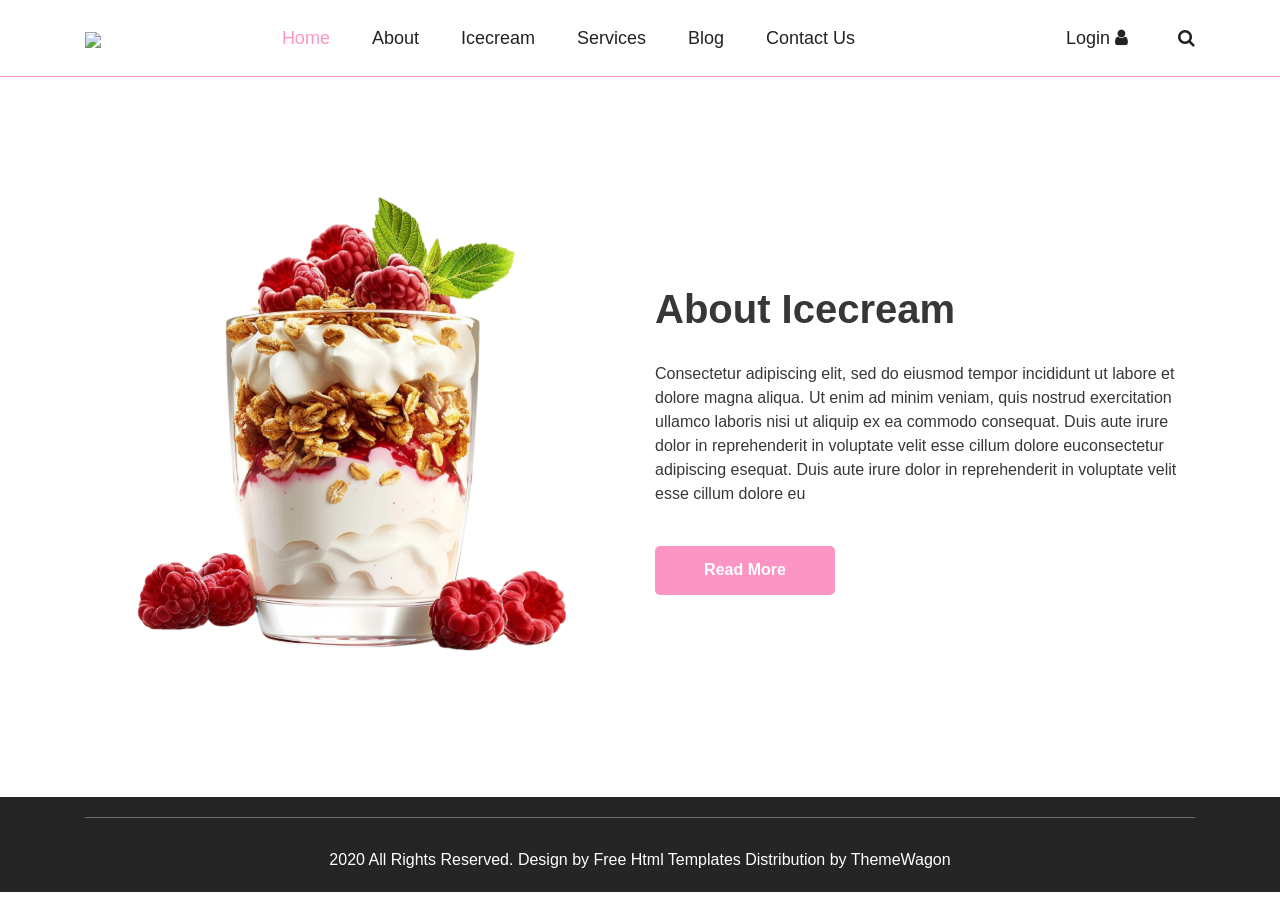
==== about.html @ 9337f60c "Commit Lumea Treats Webpage" ====
<!DOCTYPE html>
<html>
   <head>
      <!-- basic -->
      <meta charset="utf-8">
      <meta http-equiv="X-UA-Compatible" content="IE=edge">
      <meta name="viewport" content="width=device-width, initial-scale=1">
      <!-- mobile metas -->
      <meta name="viewport" content="width=device-width, initial-scale=1">
      <meta name="viewport" content="initial-scale=1, maximum-scale=1">
      <!-- site metas -->
      <title>About</title>
      <meta name="keywords" content="">
      <meta name="description" content="">
      <meta name="author" content="">
      <!-- bootstrap css -->
      <link rel="stylesheet" type="text/css" href="css/bootstrap.min.css">
      <!-- style css -->
      <link rel="stylesheet" type="text/css" href="css/style.css">
      <!-- Responsive-->
      <link rel="stylesheet" href="css/responsive.css">
      <!-- fevicon -->
      <link rel="icon" href="images/fevicon.png" type="image/gif" />
      <!-- font css -->
      <link href="https://fonts.googleapis.com/css?family=Roboto:400,500,700&display=swap" rel="stylesheet">
      <!-- Scrollbar Custom CSS -->
      <link rel="stylesheet" href="css/jquery.mCustomScrollbar.min.css">
      <!-- Tweaks for older IEs-->
      <link rel="stylesheet" href="https://netdna.bootstrapcdn.com/font-awesome/4.0.3/css/font-awesome.css">
   </head>
   <body>
      <div class="header_section header_bg">
         <div class="container">
            <nav class="navbar navbar-expand-lg navbar-light bg-light">
               <a class="navbar-brand"href="index.html"><img src="images/logo.png"></a>
               <button class="navbar-toggler" type="button" data-toggle="collapse" data-target="#navbarSupportedContent" aria-controls="navbarSupportedContent" aria-expanded="false" aria-label="Toggle navigation">
               <span class="navbar-toggler-icon"></span>
               </button>
               <div class="collapse navbar-collapse" id="navbarSupportedContent">
                  <ul class="navbar-nav ml-auto">
                     <li class="nav-item active">
                        <a class="nav-link" href="index.html">Home</a>
                     </li>
                     <li class="nav-item">
                        <a class="nav-link" href="about.html">About</a>
                     </li>
                     <li class="nav-item">
                        <a class="nav-link" href="icecream.html">Icecream</a>
                     </li>
                     <li class="nav-item">
                        <a class="nav-link" href="services.html">Services</a>
                     </li>
                     <li class="nav-item">
                        <a class="nav-link" href="blog.html">Blog</a>
                     </li>
                     <li class="nav-item">
                        <a class="nav-link" href="contact.html">Contact Us</a>
                     </li>
                  </ul>
                  <form class="form-inline my-2 my-lg-0">
                     <div class="login_bt"><a href="#">Login <span style="color: #222222;"><i class="fa fa-user" aria-hidden="true"></i></span></a></div>
                     <div class="fa fa-search form-control-feedback"></div>
                  </form>
               </div>
            </nav>
         </div>
      </div>
      <!-- header section end -->
      <!-- about sectuion start -->
      <div class="about_section layout_padding">
         <div class="container">
            <div class="row">
               <div class="col-md-6">
                  <div class="about_img"><img src="images/about-img.png"></div>
               </div>
               <div class="col-md-6">
                  <h1 class="about_taital">About Icecream</h1>
                  <p class="about_text">Consectetur adipiscing elit, sed do eiusmod tempor incididunt ut labore et dolore magna aliqua. Ut enim ad minim veniam, quis nostrud exercitation ullamco laboris nisi ut aliquip ex ea commodo consequat. Duis aute irure dolor in reprehenderit in voluptate velit esse cillum dolore euconsectetur adipiscing esequat. Duis aute irure dolor in reprehenderit in voluptate velit esse cillum dolore eu</p>
                  <div class="read_bt_1"><a href="#">Read More</a></div>
               </div>
            </div>
         </div>
      </div>
      <!-- about sectuion end -->
      <!-- copyright section start -->
      <div class="copyright_section margin_top90">
         <div class="container">
            <p class="copyright_text">2020 All Rights Reserved. Design by <a href="https://html.design">Free Html Templates</a> Distribution by <a href="https://themewagon.com">ThemeWagon</a></p>
         </div>
      </div>
      <!-- copyright section end -->
      <!-- Javascript files-->
      <script src="js/jquery.min.js"></script>
      <script src="js/popper.min.js"></script>
      <script src="js/bootstrap.bundle.min.js"></script>
      <script src="js/jquery-3.0.0.min.js"></script>
      <script src="js/plugin.js"></script>
      <!-- sidebar -->
      <script src="js/jquery.mCustomScrollbar.concat.min.js"></script>
      <script src="js/custom.js"></script>
      <!-- javascript --> 
   </body>
</html>
---- css/style.css ----
/*--------------------------------------------------------------------- File Name: style.css ---------------------------------------------------------------------*/


/*--------------------------------------------------------------------- import Files ---------------------------------------------------------------------*/

@import url(animate.min.css);
@import url(normalize.css);
@import url(icomoon.css);
@import url(css/font-awesome.min.css);
@import url(meanmenu.css);
@import url(owl.carousel.min.css);
@import url(swiper.min.css);
@import url(slick.css);
@import url(jquery.fancybox.min.css);
@import url(jquery-ui.css);
@import url(nice-select.css);

/*--------------------------------------------------------------------- skeleton ---------------------------------------------------------------------*/

* {
    box-sizing: border-box !important;
    transition: ease all 0.5s;
}

html {
    scroll-behavior: smooth;
}

body {
    color: #666666;
    font-size: 14px;
    font-family: 'Poppins', sans-serif;
    line-height: 1.80857;
    font-weight: normal;
    overflow-x: hidden;
}

a {
    color: #1f1f1f;
    text-decoration: none !important;
    outline: none !important;
    -webkit-transition: all .3s ease-in-out;
    -moz-transition: all .3s ease-in-out;
    -ms-transition: all .3s ease-in-out;
    -o-transition: all .3s ease-in-out;
    transition: all .3s ease-in-out;
}

h1,
h2,
h3,
h4,
h5,
h6 {
    letter-spacing: 0;
    font-weight: normal;
    position: relative;
    padding: 0 0 10px 0;
    font-weight: normal;
    line-height: normal;
    color: #111111;
    margin: 0
}

h1 {
    font-size: 24px
}

h2 {
    font-size: 22px
}

h3 {
    font-size: 18px
}

h4 {
    font-size: 16px
}

h5 {
    font-size: 14px
}

h6 {
    font-size: 13px
}

*,
*::after,
*::before {
    -webkit-box-sizing: border-box;
    -moz-box-sizing: border-box;
    box-sizing: border-box;
}

h1 a,
h2 a,
h3 a,
h4 a,
h5 a,
h6 a {
    color: #212121;
    text-decoration: none!important;
    opacity: 1
}

button:focus {
    outline: none;
}

ul,
li,
ol {
    margin: 0px;
    padding: 0px;
    list-style: none;
}

p {
    margin: 20px;
    font-weight: 300;
    font-size: 15px;
    line-height: 24px;
}

a {
    color: #222222;
    text-decoration: none;
    outline: none !important;
}

a,
.btn {
    text-decoration: none !important;
    outline: none !important;
    -webkit-transition: all .3s ease-in-out;
    -moz-transition: all .3s ease-in-out;
    -ms-transition: all .3s ease-in-out;
    -o-transition: all .3s ease-in-out;
    transition: all .3s ease-in-out;
}

img {
    max-width: 100%;
    height: auto;
}

 :focus {
    outline: 0;
}

.paddind_bottom_0 {
    padding-bottom: 0 !important;
}

.btn-custom {
    margin-top: 20px;
    background-color: transparent !important;
    border: 2px solid #ddd;
    padding: 12px 40px;
    font-size: 16px;
}

.lead {
    font-size: 18px;
    line-height: 30px;
    color: #767676;
    margin: 0;
    padding: 0;
}

.form-control:focus {
    border-color: #ffffff !important;
    box-shadow: 0 0 0 .2rem rgba(255, 255, 255, .25);
}

.navbar-form input {
    border: none !important;
}

.badge {
    font-weight: 500;
}

blockquote {
    margin: 20px 0 20px;
    padding: 30px;
}

button {
    border: 0;
    margin: 0;
    padding: 0;
    cursor: pointer;
}

.full {
    float: left;
    width: 100%;
}

.layout_padding {
    padding-top: 100px;
    padding-bottom: 0px;
}

.padding_0 {
    padding: 0px;
}


/* header section start */

.header_section {
    width: 100%;
    float: left;
    background-image: url(../images/banner-bg.png);
    height: auto;
    background-size: 100%;
    background-repeat: no-repeat;
}

.header_bg {
    background: #ffffff;
    border-bottom: 1px solid #fc95c4;
}

.bg-light {
    background-color: transparent !important;
}

.ml-auto,
.mx-auto {
    margin: 0 auto;
}

.navbar-expand-lg .navbar-nav .nav-link {
    padding: 3px 15px;
    font-size: 18px;
    color: #222222;
    margin: 0px 6px;
}

.navbar-light .navbar-nav .active>.nav-link,
.navbar-light .navbar-nav .nav-link.active,
.navbar-light .navbar-nav .nav-link.show,
.navbar-light .navbar-nav .show>.nav-link {
    color: #fc95c4;
}

.navbar-light .navbar-nav .nav-link:focus,
.navbar-light .navbar-nav .nav-link:hover {
    color: #fc95c4;
}

.navbar-brand {
    margin: 0px;
    float: right;
}

.navbar-brand img {
    width: auto;
    height: 50px;
}

.navbar {
    padding: 15px 0px;
}

.login_bt {}

.login_bt a {
    font-size: 18px;
    color: #222222;
    padding: 0px 50px 0px 30px;
}

.login_bt a:hover {
    color: #fc95c4;
}

.fa.fa-search.form-control-feedback {
    font-size: 18px;
    color: #222222;
}

.fa.fa-search.form-control-feedback:hover {
    font-size: 18px;
    color: #fc95c4;
}


/* header section end */


/* banner section start */

.banner_section {
    width: 100%;
    float: left;
    padding: 90px 0px 145px 0px;
}

.banner_taital {
    white-space: nowrap !important;
    width: 30%;
    font-size: 60px;
    color: #222222;
    font-weight: bold;
}

.banner_text {
    width: 70%;
    font-size: 16px;
    color: #222222;
    margin: 0px;
}

.started_text {
    width: 170px;
    float: left;
    padding-top: 20px;
}

.started_text a {
    width: 100%;
    float: left;
    padding: 8px 10px;
    color: #ffffff;
    background-color: #fc95c4;
    text-align: center;
    font-size: 18px;
    border-radius: 5px;
}

.started_text a:hover {
    color: #252525;
    background-color: #faf8f9;
}

.form-group {
    margin-bottom: 0px;
}

.carousel-indicators li {
    width: 40px;
    height: 40px;
    color: #252525;
    /* width: auto; */
    /* height: auto; */
    border: none;
    text-indent: 0;
    padding-top: 25px;
    justify-content: center;
    align-items: center;
    font-weight: bold;
}

.carousel-indicators .active {
    color: #fc95c4;
}

.carousel-indicators {
    bottom: -40px;
    justify-content: left;
    margin-right: initial;
    margin-left: 0px;
}


/* banner section end */


/* about section start */

.about_section {
    width: 100%;
    float: left;
    padding: 90px 0px 0px 0px;
}

.about_taital {
    width: 80%;
    float: left;
    font-size: 40px;
    color: #373736;
    font-weight: bold;
    padding-top: 120px;
}

.about_taital::after {
    display: none;
}

.about_text {
    width: 100%;
    float: left;
    font-size: 16px;
    color: #373736;
    margin-left: 0px;
}

.about_img {
    width: 100%;
    float: left;
}

.read_bt_1 {
    width: 180px;
    float: left;
    margin-top: 20px;
}

.read_bt_1 a {
    width: 100%;
    float: left;
    font-size: 16px;
    text-align: center;
    background-color: #fc95c4;
    color: #ffffff;
    padding: 10px 0px;
    border-radius: 5px;
    font-weight: bold;
}

.read_bt_1 a:hover {
    background-color: #1e1e1e;
    color: #faf8f9;
}


/* about section end */


/* cream section start */

.cream_section {
    width: 100%;
    float: left;
    padding: 90px 0px 0px 0px;
    position: relative;
}

.cream_section::after {
 display: none;
}

.cream_section::before {
   display: none;
}

.cream_taital {
    width: 67%;
    float: left;
    font-size: 40px;
    color: #373736;
    font-weight: bold;
}

.cream_taital::after {
   display: none;

}

.cream_text {
    width: 100%;
    float: left;
    font-size: 16px;
    color: #373736;
    margin: 0px;
}

.cream_section_2 {
    width: 100%;
    float: left;
    padding-top: 30px;
}

.cream_box {
    width: 100%;
    float: left;
    background-image: linear-gradient( 0deg, #ffffff 37%, #f2f2f0 37%);
    height: auto;
    padding: 20px;
    box-shadow: 0px 0px 20px 10px #ededec;
}

.cream_box:hover {
    background-image: linear-gradient( 0deg, #ffffff 37%, #faf0c7 37%);
}

.cream_img {
    width: 100%;
    text-align: center;
    padding-bottom: 20px;
    min-height: 210px;
}

.price_text {
    width: 80px;
    margin: 0 auto;
    text-align: center;
    font-size: 24px;
    color: #373736;
    font-weight: bold;
    background: #fff;
    padding: 18px 15px;
    border-radius: 100px;
    font-style: italic;
}

.strawberry_text {
    width: 100%;
    font-size: 22px;
    color: #373736;
    text-align: center;
    font-weight: bold;
}

.cart_bt {
    width: 150px;
    margin: 0 auto;
    text-align: center;
    padding-top: 10px;
}

.cart_bt a {
    width: 100%;
    float: left;
    font-size: 16px;
    text-align: center;
    border: 1px solid #fc95c4;
    color: #fc95c4;
    padding: 8px 0px;
    border-radius: 40px;
}

.cart_bt a:hover {
    border: 1px solid #373736;
    color: #373736;
}

.seemore_bt {
    width: 180px;
    margin: 0 auto;
    text-align: center;
    padding-top: 50px;
    display: flex;
}

.seemore_bt a {
    width: 100%;
    float: left;
    font-size: 16px;
    text-align: center;
    background-color: #fc95c4;
    color: #fefefd;
    padding: 10px 0px;
    border-radius: 5px;
    font-weight: bold;
}

.seemore_bt a:hover {
    background-color: #1e1e1e;
    color: #faf8f9;
}


/* cream section end */


/* services section start */

.services_section {
    width: 100%;
    float: left;
    padding: 90px 0px 0px 0px;
    position: relative;
}

.services_taital {
    width: 66%;
    float: left;
    font-size: 40px;
    color: #373736;
    font-weight: bold;
}

.services_taital::after {
    display: none;
}

.services_text {
    width: 100%;
    float: left;
    font-size: 16px;
    color: #373736;
    margin: 0px;
}

.services_section_2 {
    width: 100%;
    float: left;
    padding-top: 30px;
}

.services_box {
    width: 100%;
    float: left;
    border: 1px solid #fc9cc8;
    padding: 20px 30px;
    height: auto;
}

.tasty_text {
    width: 100%;
    float: left;
    font-size: 20px;
    color: #373736;
}

.icon_img {
    padding-right: 15px;
}

.lorem_text {
    width: 100%;
    float: left;
    font-size: 16px;
    color: #373736;
    margin: 0px;
}


/* services section end */


/* testimonial section start */

.testimonial_section {
    width: 100%;
    float: left;
    padding: 90px 0px 100px 0px;
    position: relative;
}

.testimonial_taital {
    width: 100%;
    float: left;
    font-size: 40px;
    color: #373736;
    font-weight: bold;
    text-align: center;
}

.testimonial_section_2 {
    width: 100%;
    float: left;
    padding-top: 30px;
    padding-bottom: 75px;
    position: relative;
}

.testimonial_section::after {
    position: absolute;
    content: '';
    width: 120px;
    height: 102px;
    background-image: url(../images/quick-icon.png);
    background-size: 100%;
    left: 40px;
    top: 290px;
}

.testimonial_section::before {
    position: absolute;
    content: '';
    width: 120px;
    height: 102px;
    background-image: url(../images/quick-icon.png);
    background-size: 100%;
    right: 40px;
    top: 290px;
}

.testimonial_box {
    width: 82%;
    margin: 0 auto;
    background-color: #ffffff;
    box-shadow: 0px 0px 20px 10px #ededec;
    padding: 50px 40px 0px 40px;
    height: 300px;
}

.testimonial_text {
    width: 100%;
    font-size: 16px;
    color: #343434;
    margin: 0px;
    text-align: center;
}

.client_name {
    width: 100%;
    font-size: 20px;
    text-align: center;
    color: #343434;
    font-weight: bold;
    padding-top: 40px;
}

.client_img {
    width: 100%;
    text-align: center;
    margin-top: 10px;
}

#main_slider a.carousel-control-next {
    position: absolute;
    right: -63px;
    top: 25%;
}

#main_slider a.carousel-control-prev {
    position: absolute;
    left: -63px;
    top: 25%;
}

#main_slider .carousel-control-prev,
#main_slider .carousel-control-next {
    width: 50px;
    height: 50px;
    background-color: #fc95c4;
    opacity: 1;
    font-size: 30px;
    color: #ffffff;
}

#main_slider .carousel-control-prev:hover,
#main_slider .carousel-control-next:hover,
#main_sl695ider .carousel-control-prev:focus,
#main_slider .carousel-control-next:focus {
    background-color: #1e1e1e;
    color: #fff;
}


/* testimonial section end */


/* contact section start */

.contact_section {
    width: 100%;
    float: left;
    background-color: #262526;
    height: auto;
    padding: 90px 0px;
}

.contact_main {
    width: 100%;
    float: left;
}

.contact_taital {
    width: 65%;
    float: left;
    font-size: 40px;
    font-weight: bold;
    color: #ffffff;
    border-bottom: 1px solid #ffffff;
}

.form-group {
    margin-bottom: 30px;
}

.email-bt {
    color: #fefefd;
    width: 100%;
    height: 55px;
    font-size: 16px;
    padding: 20px 20px 0px 0px;
    background-color: transparent !important;
    border-bottom: 1px solid #6d6d6d !important;
    border: 0px;
    text-transform: uppercase;
}

input.email-bt::placeholder {
    color: #fefefd;
}

.massage-bt {
    color: #fefefd;
    width: 100%;
    height: 55px;
    font-size: 16px;
    padding: 20px 20px 0px 0px;
    background-color: transparent !important;
    border-bottom: 1px solid #6d6d6d !important;
    border: 0px;
    text-transform: uppercase;
}

textarea#comment::placeholder {
    color: #fefefd;
}

.main_bt {
    width: 150px;
    float: left;
    padding-top: 10px;
}

.main_bt a {
    width: 100%;
    float: left;
    color: #fefefd;
    font-size: 16px;
    padding: 10px 0px;
    background-color: #fc95c4;
    text-transform: uppercase;
    font-weight: bold;
    text-align: center;
}

.main_bt a:hover {
    color: #252525;
    background-color: #ffffff;
}

.location_text {
    width: 100%;
    float: left;
}

.location_text ul {
    margin: 0px;
    padding: 0px;
    float: right;
}

.location_text li {
    float: left;
    font-size: 16px;
    color: #ffffff;
    padding: 0px 7px 0px 16px;
}

.location_text li a {
    color: #ffffff;
}

.location_text li a:hover {
    color: #ffffff;
}

.padding_left_10 {
    font-size: 30px;
    color: #ffffff;
    padding-right: 10px;
    position: relative;
    top: 4px;
}

.padding_left_10:hover {
    color: #fc95c4;
}

.padding_left_10.active {
    color: #fc95c4;
}

.footer_social_icon {
    width: 100%;
    float: right;
    padding-top: 20px;
    text-align: right;
}

.footer_social_icon ul {
    margin: 0px;
    padding: 0px;
    display: inline-block;
}

.footer_social_icon li {
    float: left;
}

.footer_social_icon li a {
    float: left;
    padding: 5px 10px;
    background-color: #fff;
    color: #252525;
    border-radius: 100%;
    font-size: 19px;
    margin-left: 15px;
    width: 44px;
    text-align: center;
    margin-top: 10px;
}

.footer_social_icon li a:hover {
    background-color: #fc95c4;
    color: #ffffff;
}

.mail_main {
    width: 70%;
    float: right;
}

.newsletter_text {
    width: 100%;
    float: left;
    font-size: 20px;
    color: #ffffff;
    font-weight: 500;
    margin-top: 130px;
}

.form-group {
    margin-bottom: 1rem;
    display: flex;
    width: 100%;
    float: left;
}

.update_mail {
    color: #444444;
    width: 100%;
    height: 55px;
    font-size: 16px;
    padding: 13px 10px 0px 10px;
    background-color: #ffffff;
    margin: 0 auto;
    justify-content: center;
    align-items: center;
    display: block;
    margin-top: 10px;
    border: 0px;
    text-transform: uppercase;
}

textarea#comment.update_mail::placeholder {
    color: #444444;
}

.subscribe_bt {
    width: 170px;
    float: left;
    padding-top: 10px;
}

.subscribe_bt a {
    width: 100%;
    float: left;
    color: #ffffff;
    font-size: 16px;
    padding: 13px 0px 14px 0px;
    background-color: #fc95c4;
    text-align: center;
    text-transform: uppercase;
}

.subscribe_bt a:hover {
    color: #363636;
    background-color: #ffffff;
}


/* contact section end */


/* copyright section start */

.copyright_section {
    width: 100%;
    float: left;
    background-color: #262526;
    height: auto;
}

.copyright_text {
    width: 100%;
    float: left;
    font-size: 16px;
    color: #ffffff;
    text-align: center;
    margin-left: 0px;
    border-top: 1px solid #6d6d6d;
    padding-top: 30px;
}

.copyright_text a {
    color: #ffffff;
}

.copyright_text a:hover {
    color: #fc95c4;
}


/* copyright section end */

.margin_top90 {
    margin-top: 90px;
}
---- css/responsive.css ----
/*--------------------------------------------------------------------- File Name: responsive.css ---------------------------------------------------------------------*/


/*------------------------------------------------------------------- 991px x 768px ---------------------------------------------------------------------*/

@media only screen and (min-width: 768px) and (max-width: 991px) {
    .header-search {
        padding: 15px 0px;
    }
}


/*------------------------------------------------------------------- 767px x 599px ---------------------------------------------------------------------*/

@media only screen and (min-width: 599px) and (max-width: 767px) {
    .logo {
        text-align: center;
    }
    .cart-content-right {
        padding-bottom: 5px;
    }
    .mg {
        margin: 0px 0px;
    }
    .menu-area-main {
        height: 256px;
        overflow-y: auto;
    }
    .megamenu>.row [class*="col-"] {
        padding: 0px;
    }
    .menu-area-main .megamenu .men-cat {
        padding: 0px 15px;
    }
    .menu-area-main .megamenu .women-cat {
        padding: 0px 15px;
    }
    .menu-area-main .megamenu .el-cat {
        padding: 0px 15px;
    }
    .mean-container .mean-nav ul li a.mean-expand {
        height: 19px;
    }
    .category-box.women-box {
        display: none;
    }
    .cart-box {
        display: inline-block;
        margin: 0px 30px;
    }
    .wish-box {
        float: none;
        margin: 0px 30px;
        display: inline-block;
    }
    .menu-add {
        display: none;
    }
    .category-box {
        display: none;
    }
    .mean-container .mean-nav ul li ol {
        padding: 0px;
    }
    .mean-container .mean-nav ul li a {
        padding: 10px 20px;
        width: 94.8%;
    }
    .mean-container .mean-nav ul li li a {
        width: 92%;
        padding: 1em 4%;
    }
    .mean-container .mean-nav ul li li li a {
        width: 100%;
    }
    .header-search {
        padding: 15px 0px;
    }
    #collapseFilter.d-md-block {
        padding: 30px 0px;
    }
}


/*------------------------------------------------------------------- 599px x 280px ---------------------------------------------------------------------*/

@media only screen and (min-width: 280px) and (max-width: 599px) {
    .cart-content-right {
        padding-bottom: 5px;
    }
    .megamenu>.row [class*="col-"] {
        padding: 0px;
    }
    .menu-area-main .megamenu .men-cat {
        padding: 0px 15px;
    }
    .menu-area-main .megamenu .women-cat {
        padding: 0px 15px;
    }
    .menu-area-main .megamenu .el-cat {
        padding: 0px 15px;
    }
    .mean-container .mean-nav ul li a {
        padding: 1em 4%;
        width: 92%;
    }
    .mean-container .mean-nav ul li li a {
        width: 90%;
        padding: 1em 5%;
    }
    .mean-container .sub-full.megamenu-categories ol li a {
        padding: 5px 0px;
        text-transform: capitalize;
        width: 100%;
    }
    .megamenu .sub-full.megamenu-categories .women-box .banner-up-text a {
        width: auto;
        border: none;
        float: none;
    }
    .menu-area-main {
        height: 45px;
        overflow-y: auto;
    }
    .mean-container .mean-nav ul li a.mean-expand {
        top: 0;
    }
}

@media (min-width: 992px) and (max-width: 1199px) {
    #main_slider a.carousel-control-prev {
        top: 32%;
        left: -65px;
    }
    #main_slider a.carousel-control-next {
        top: 32%;
        right: -65px;
    }
    .mail_main {
        width: 95%;
        float: right;
    }
    .banner_section {
        padding: 90px 0px 45px 0px;
    }
    .about_taital {
        width: 95%;
    }
    .cream_taital {
        width: 80%;
    }
    .cream_box {
        position: relative;
        z-index: 1;
    }
    .services_taital {
        width: 80%;
    }
    .services_box {
        padding: 20px 20px;
    }
    .lorem_text {
        font-size: 13px;
    }
    .testimonial_section::before {
        width: 60px;
        height: 51px;
        right: 30px;
        top: 300px;
    }
    .testimonial_section::after {
        width: 60px;
        height: 51px;
        left: 30px;
        top: 300px;
    }
    .testimonial_box {
        height: 330px;
    }
    .location_text li {
        font-size: 14px;
        padding: 0px 2px 0px 6px;
    }
    .contact_taital {
        width: 80%;
    }
}

@media (min-width: 768px) and (max-width: 991px) {
    #main_slider a.carousel-control-prev {
        top: 30%;
        left: -63px;
    }
    #main_slider a.carousel-control-next {
        top: 30%;
        right: -63px;
    }
    .header_section {
        background-size: cover;
    }
    .navbar-expand-lg {
        padding: 15px 0px;
    }
    .navbar-brand {
        width: 60%;
        padding: 0px;
    }
    .navbar {
        padding: 10px 0px;
    }
    .navbar-toggler {
        background-color: #fff;
        border: 1px solid #fff;
    }
    .navbar-light .navbar-nav .nav-link {
        padding: 5px 5px 0px 5px;
        margin: 0px 0px 0px 0px;
        width: 45%;
        margin: 0 auto;
        text-align: center;
    }
    .login_bt {
        display: none;
    }
    .fa.fa-search.form-control-feedback {
        text-align: center;
        width: 100%;
    }
    .banner_section {
        padding: 90px 0px 45px 0px;
    }
    .banner_taital {
        width: 100%;
        font-size: 60px;
    }
    .banner_text {
        width: 100%;
        font-size: 16px;
    }
    .about_taital {
        width: 100%;
        font-size: 30px;
        padding-top: 0px;
    }
    .about_text {
        font-size: 14px;
    }
    .cream_taital {
        width: 90%;
        font-size: 30px;
    }
    .cream_box {
        background-image: linear-gradient( 0deg, #ffffff 41%, #f2f2f0 41%);
    }
    .services_taital {
        width: 90%;
        font-size: 30px;
    }
    .services_box {
        padding: 20px 10px;
    }
    .tasty_text {
        font-size: 16px;
    }
    .icon_img {
        padding-right: 10px;
    }
    .lorem_text {
        font-size: 13px;
    }
    .testimonial_section::before {
        width: 40px;
        height: 34px;
        right: 30px;
        top: 300px;
    }
    .testimonial_section::after {
        width: 40px;
        height: 34px;
        left: 30px;
        top: 300px;
    }
    .testimonial_box {
        height: 350px;
    }
    .contact_taital {
        width: 82%;
        font-size: 30px;
    }
    .mail_main {
        width: 95%;
    }
}

@media (min-width: 576px) and (max-width: 767px) {
    #main_slider a.carousel-control-prev {
        top: 23%;
        left: -43px;
    }
    #main_slider a.carousel-control-next {
        top: 23%;
        right: -43px;
    }
    .header_section {
        background-size: cover;
    }
    .navbar-expand-lg {
        padding: 15px 0px;
    }
    .navbar-brand {
        width: 60%;
        padding: 0px;
    }
    .navbar {
        padding: 10px 0px;
    }
    .navbar-toggler {
        background-color: #fff;
        border: 1px solid #fff;
    }
    .navbar-light .navbar-nav .nav-link {
        padding: 5px 5px 0px 5px;
        margin: 0px 0px 0px 0px;
        width: 45%;
        margin: 0 auto;
        text-align: center;
    }
    .login_bt {
        display: none;
    }
    .fa.fa-search.form-control-feedback {
        text-align: center;
        width: 100%;
    }
    .banner_section {
        padding: 90px 0px 45px 0px;
    }
    .banner_taital {
        width: 100%;
        font-size: 40px;
    }
    .banner_text {
        width: 100%;
        font-size: 14px;
    }
    .banner_img {
        margin-top: 30px;
    }
    .about_section .row {
        display: flex;
        flex-direction: column-reverse;
    }
    .about_taital {
        width: 70%;
        font-size: 30px;
        padding-top: 0px;
    }
    .about_taital::after {
        right: 0px;
    }
    .about_img {
        margin-top: 30px;
    }
    .cream_section::before {
        display: none;
    }
    .cream_section::after {
        display: none;
    }
    .cream_taital::after {
        right: 0px;
    }
    .cream_taital {
        width: 90%;
        font-size: 30px;
    }
    .cream_box {
        margin-top: 30px;
    }
    .services_taital::after {
        right: 0px;
    }
    .services_taital {
        width: 90%;
        font-size: 30px;
    }
    .services_box {
        padding: 20px 10px;
        margin-top: 20px;
    }
    .testimonial_section::after {
        display: none;
    }
    .testimonial_section::before {
        display: none;
    }
    .testimonial_box {
        width: 100%;
        padding: 50px 20px 0px 20px;
        height: 350px;
    }
    .testimonial_text {
        font-size: 15px;
    }
    .contact_taital {
        width: 46%;
    }
    .newsletter_text {
        margin-top: 20px;
    }
    .location_text ul {
        float: left;
    }
    .location_text li {
        float: none;
        padding: 0px;
    }
    .mail_main {
        width: 100%;
        float: left;
    }
}

@media (max-width: 575px) {
    #main_slider a.carousel-control-prev {
        top: 103%;
        left: 0px;
    }
    #main_slider a.carousel-control-next {
        top: 103%;
        right: 0px;
    }
    .header_section {
        background-size: cover;
        background: #fff;
    }
    .navbar-expand-lg {
        padding: 15px 0px;
    }
    .navbar-brand {
        width: 60%;
        padding: 0px;
    }
    .navbar {
        padding: 10px 0px;
    }
    .navbar-toggler {
        background-color: #fff;
        border: 1px solid #fff;
    }
    .navbar-light .navbar-nav .nav-link {
        padding: 5px 5px 0px 5px;
        margin: 0px 0px 0px 0px;
        width: 45%;
        margin: 0 auto;
        text-align: center;
    }
    .login_bt {
        display: none;
    }
    .fa.fa-search.form-control-feedback {
        text-align: center;
        width: 100%;
    }
    .banner_section {
        padding: 90px 0px 45px 0px;
    }
    .banner_taital {
        width: 70%;
        font-size: 40px;
    }
    .banner_text {
        width: 100%;
    }
    .banner_img {
        margin-top: 30px;
    }
    .about_section .row {
        display: flex;
        flex-direction: column-reverse;
    }
    .about_taital {
        width: 100%;
        font-size: 30px;
        padding-top: 0px;
    }
    .about_taital::after {
        display: none;
    }
    .about_img {
        margin-top: 30px;
    }
    .cream_section::before {
        display: none;
    }
    .cream_section::after {
        display: none;
    }
    .cream_taital::after {
        display: none;
    }
    .cream_taital {
        width: 100%;
        font-size: 30px;
    }
    .cream_box {
        margin-top: 30px;
    }
    .services_taital::after {
        display: none;
    }
    .services_taital {
        width: 100%;
        font-size: 30px;
    }
    .services_box {
        padding: 20px 10px;
        margin-top: 20px;
    }
    .testimonial_section::after {
        display: none;
    }
    .testimonial_section::before {
        display: none;
    }
    .testimonial_box {
        width: 100%;
        padding: 50px 20px 0px 20px;
        height: auto;
    }
    .testimonial_text {
        font-size: 15px;
    }
    .contact_taital {
        width: 78%;
    }
    .newsletter_text {
        margin-top: 20px;
    }
    .location_text ul {
        float: left;
    }
    .location_text li {
        float: none;
        padding: 0px;
    }
    .mail_main {
        width: 100%;
        float: left;
    }
}
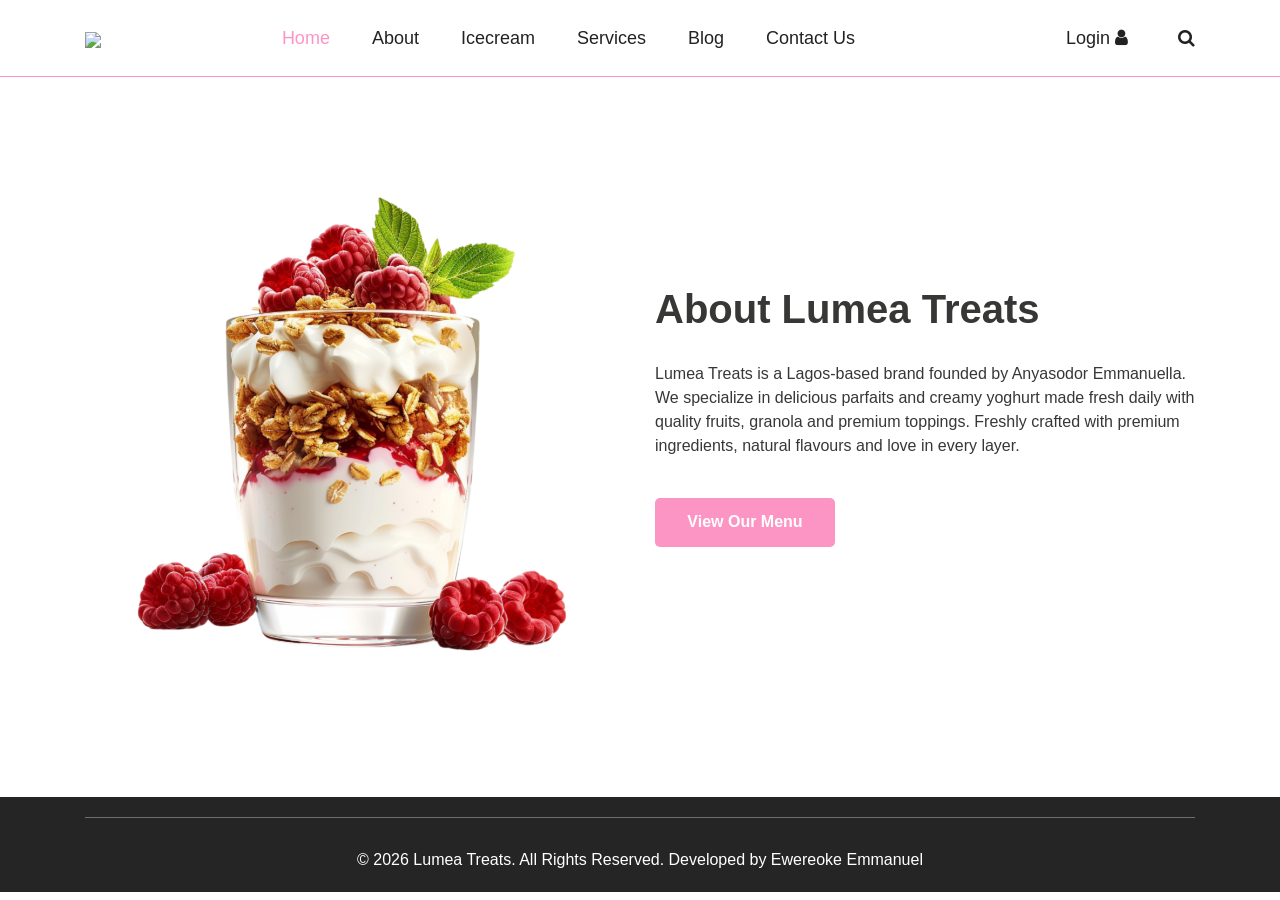
==== commit a4ff23f0: "Replace template content on About, Menu, Services, Reviews and Contact pages" ====
--- a/about.html
+++ b/about.html
@@ -7,12 +7,11 @@
       <meta name="viewport" content="width=device-width, initial-scale=1">
       <!-- mobile metas -->
       <meta name="viewport" content="width=device-width, initial-scale=1">
-      <meta name="viewport" content="initial-scale=1, maximum-scale=1">
       <!-- site metas -->
       <title>About</title>
-      <meta name="keywords" content="">
-      <meta name="description" content="">
-      <meta name="author" content="">
+      <meta name="keywords" content="parfait, yoghurt, Lagos, fresh yoghurt, fruit parfait, Lumea Treats">
+      <meta name="description" content="Learn about Lumea Treats, a Lagos-based brand making fresh parfaits and creamy yoghurt daily">
+      <meta name="author" content="Lumea Treats">
       <!-- bootstrap css -->
       <link rel="stylesheet" type="text/css" href="css/bootstrap.min.css">
       <!-- style css -->
@@ -32,7 +31,7 @@
       <div class="header_section header_bg">
          <div class="container">
             <nav class="navbar navbar-expand-lg navbar-light bg-light">
-               <a class="navbar-brand"href="index.html"><img src="images/logo.png"></a>
+               <a class="navbar-brand" href="index.html"><img src="images/logo.png"></a>
                <button class="navbar-toggler" type="button" data-toggle="collapse" data-target="#navbarSupportedContent" aria-controls="navbarSupportedContent" aria-expanded="false" aria-label="Toggle navigation">
                <span class="navbar-toggler-icon"></span>
                </button>
@@ -74,9 +73,9 @@
                   <div class="about_img"><img src="images/about-img.png"></div>
                </div>
                <div class="col-md-6">
-                  <h1 class="about_taital">About Icecream</h1>
-                  <p class="about_text">Consectetur adipiscing elit, sed do eiusmod tempor incididunt ut labore et dolore magna aliqua. Ut enim ad minim veniam, quis nostrud exercitation ullamco laboris nisi ut aliquip ex ea commodo consequat. Duis aute irure dolor in reprehenderit in voluptate velit esse cillum dolore euconsectetur adipiscing esequat. Duis aute irure dolor in reprehenderit in voluptate velit esse cillum dolore eu</p>
-                  <div class="read_bt_1"><a href="#">Read More</a></div>
+                  <h1 class="about_taital">About Lumea Treats</h1>
+                   <p class="about_text">Lumea Treats is a Lagos-based brand founded by Anyasodor Emmanuella. We specialize in delicious parfaits and creamy yoghurt made fresh daily with quality fruits, granola and premium toppings. Freshly crafted with premium ingredients, natural flavours and love in every layer.</p>
+                      <div class="read_bt_1"><a href="icecream.html">View Our Menu</a></div>
                </div>
             </div>
          </div>
@@ -85,7 +84,7 @@
       <!-- copyright section start -->
       <div class="copyright_section margin_top90">
          <div class="container">
-            <p class="copyright_text">2020 All Rights Reserved. Design by <a href="https://html.design">Free Html Templates</a> Distribution by <a href="https://themewagon.com">ThemeWagon</a></p>
+            <p class="copyright_text">© 2026 Lumea Treats. All Rights Reserved. Developed by <a href="https://www.linkedin.com/in/ewereoke-emmanuel-485a6a266">Ewereoke Emmanuel</a></p>
          </div>
       </div>
       <!-- copyright section end -->
